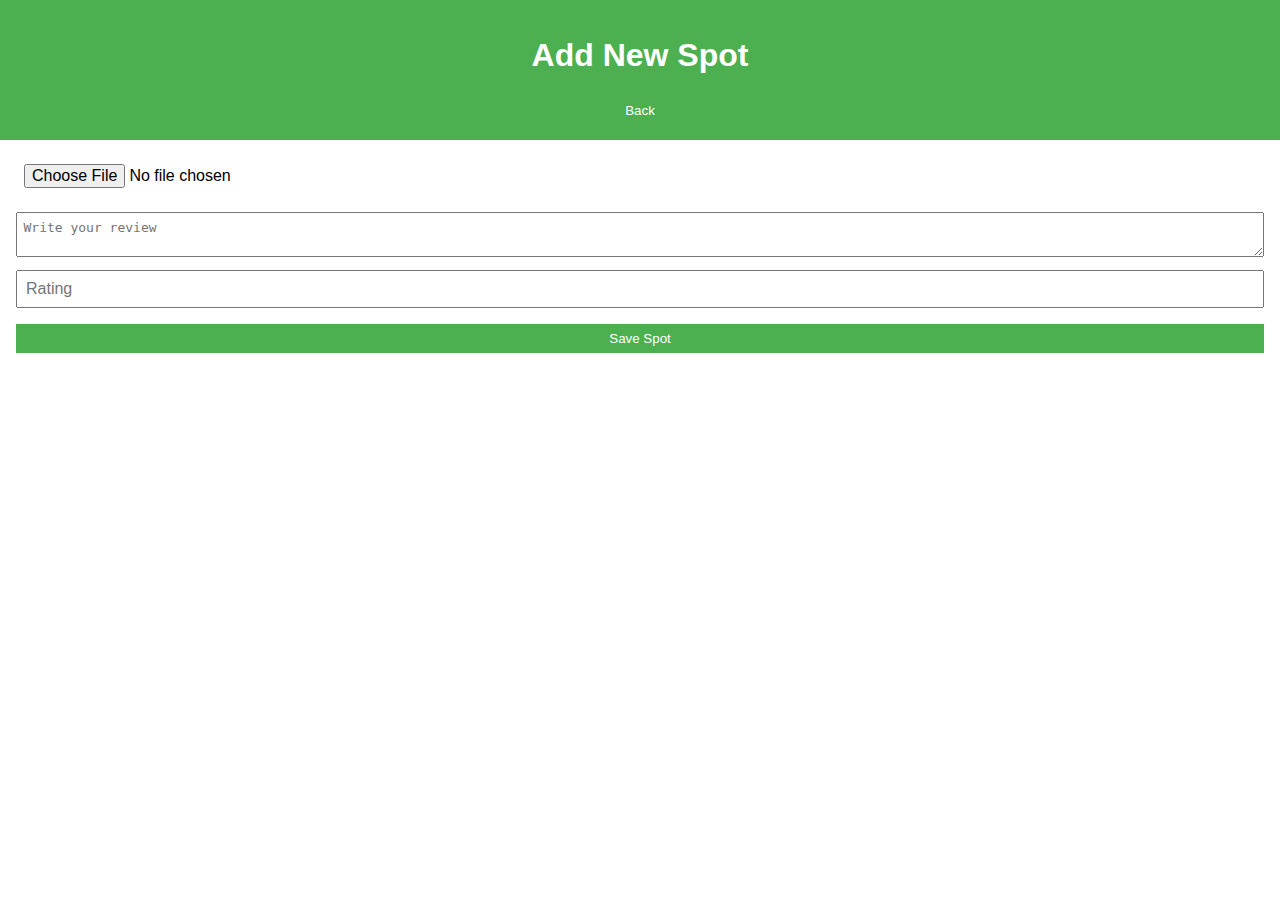
==== add.html @ 2abd9a64 "rate the spot" ====
<!DOCTYPE html>
<html lang="en">
<head>
    <meta charset="UTF-8">
    <meta name="viewport" content="width=device-width, initial-scale=1.0">
    <title>Add New Spot</title>
    <link rel="stylesheet" href="styles.css">
</head>
<body>
    <header>
        <h1>Add New Spot</h1>
        <button onclick="goBack()">Back</button>
    </header>
    <main>
        <form id="add-spot-form" onsubmit="saveSpot(event)">
            <input type="file" accept="image/*" id="image" required>
            <textarea id="review" placeholder="Write your review" required></textarea>
            <input type="number" id="rating" min="1" max="5" placeholder="Rating" required>
            <button type="submit">Save Spot</button>
        </form>
    </main>
    <script src="app.js"></script>
</body>
</html>
---- styles.css ----
body {
    font-family: Arial, sans-serif;
    margin: 0;
    padding: 0;
    box-sizing: border-box;
}

header {
    background-color: #4CAF50;
    color: white;
    text-align: center;
    padding: 1em;
}

button {
    background-color: #4CAF50;
    color: white;
    border: none;
    padding: 0.5em 1em;
    cursor: pointer;
}

main {
    padding: 1em;
}

form {
    display: flex;
    flex-direction: column;
}

input, textarea {
    margin-bottom: 1em;
    padding: 0.5em;
    font-size: 1em;
}

#dashboard {
    display: flex;
    flex-direction: column;
}

.spot {
    border: 1px solid #ddd;
    margin-bottom: 1em;
    padding: 1em;
}

.spot img {
    max-width: 100px;
    max-height: 100px;
}
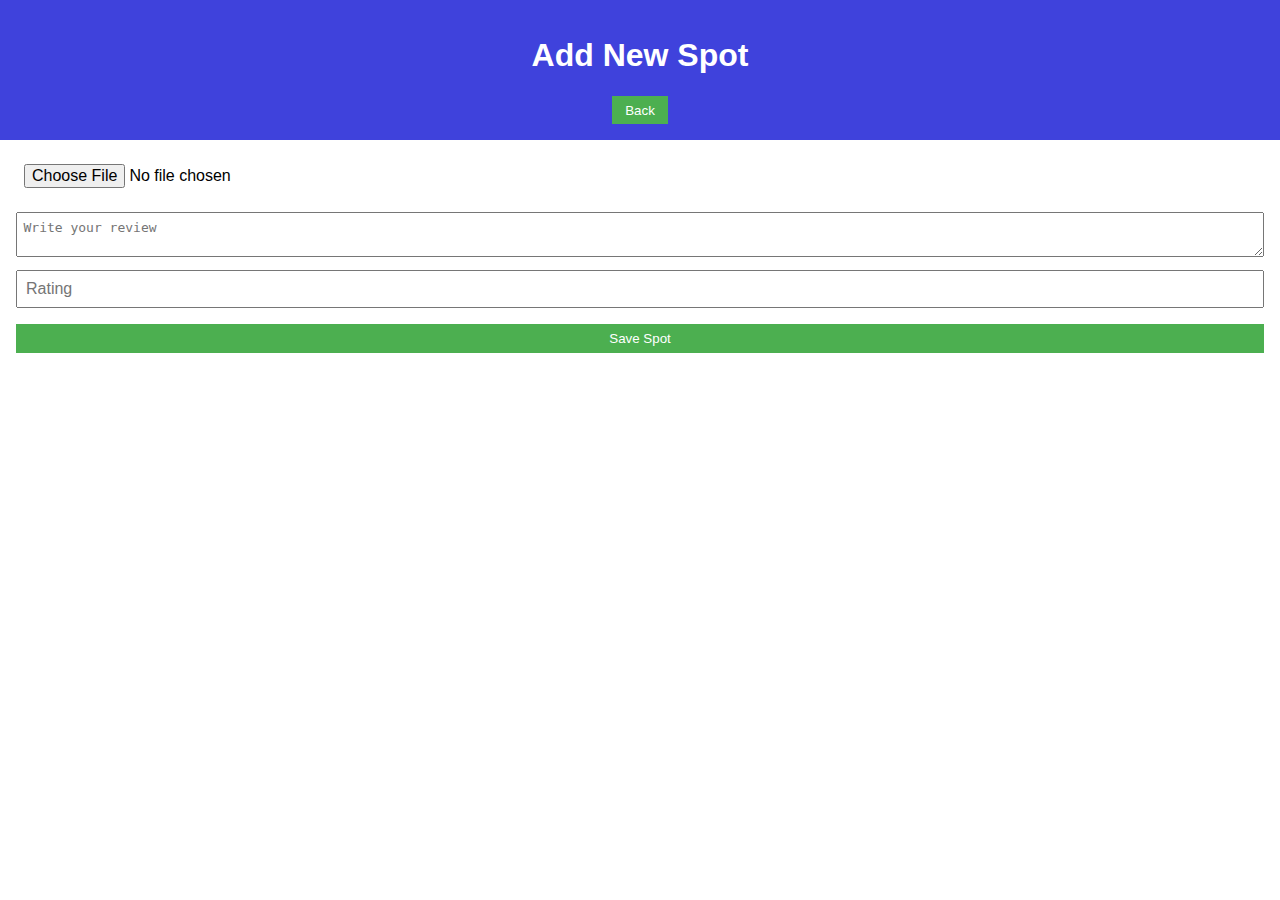
==== commit 49d71a41: "Add files via upload" ====
--- a/add.html
+++ b/add.html
@@ -3,17 +3,17 @@
 <head>
     <meta charset="UTF-8">
     <meta name="viewport" content="width=device-width, initial-scale=1.0">
-    <title>Add New Spot</title>
+    <title>Add/Edit Spot</title>
     <link rel="stylesheet" href="styles.css">
 </head>
 <body>
     <header>
-        <h1>Add New Spot</h1>
+        <h1 id="form-title">Add New Spot</h1>
         <button onclick="goBack()">Back</button>
     </header>
     <main>
         <form id="add-spot-form" onsubmit="saveSpot(event)">
-            <input type="file" accept="image/*" id="image" required>
+            <input type="file" accept="image/*" id="image">
             <textarea id="review" placeholder="Write your review" required></textarea>
             <input type="number" id="rating" min="1" max="5" placeholder="Rating" required>
             <button type="submit">Save Spot</button>
--- a/styles.css
+++ b/styles.css
@@ -6,7 +6,7 @@
 }
 
 header {
-    background-color: #4CAF50;
+    background-color: #3f42dc;
     color: white;
     text-align: center;
     padding: 1em;
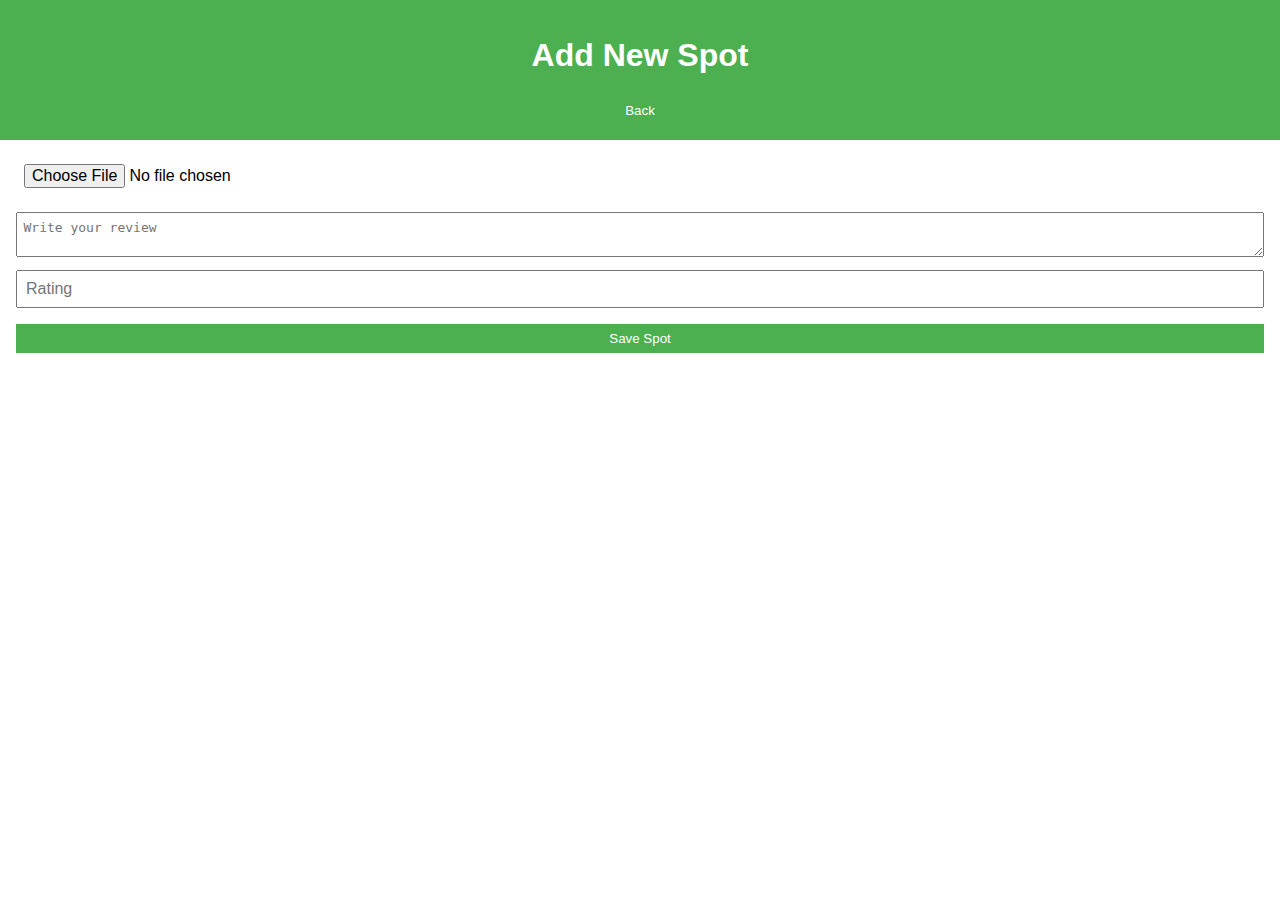
==== commit b5f84b15: "fixes" ====
--- a/add.html
+++ b/add.html
@@ -3,17 +3,17 @@
 <head>
     <meta charset="UTF-8">
     <meta name="viewport" content="width=device-width, initial-scale=1.0">
-    <title>Add/Edit Spot</title>
+    <title>Add New Spot</title>
     <link rel="stylesheet" href="styles.css">
 </head>
 <body>
     <header>
-        <h1 id="form-title">Add New Spot</h1>
+        <h1>Add New Spot</h1>
         <button onclick="goBack()">Back</button>
     </header>
     <main>
         <form id="add-spot-form" onsubmit="saveSpot(event)">
-            <input type="file" accept="image/*" id="image">
+            <input type="file" accept="image/*" id="image" required>
             <textarea id="review" placeholder="Write your review" required></textarea>
             <input type="number" id="rating" min="1" max="5" placeholder="Rating" required>
             <button type="submit">Save Spot</button>
--- a/styles.css
+++ b/styles.css
@@ -6,7 +6,7 @@
 }
 
 header {
-    background-color: #3f42dc;
+    background-color: #4CAF50;
     color: white;
     text-align: center;
     padding: 1em;
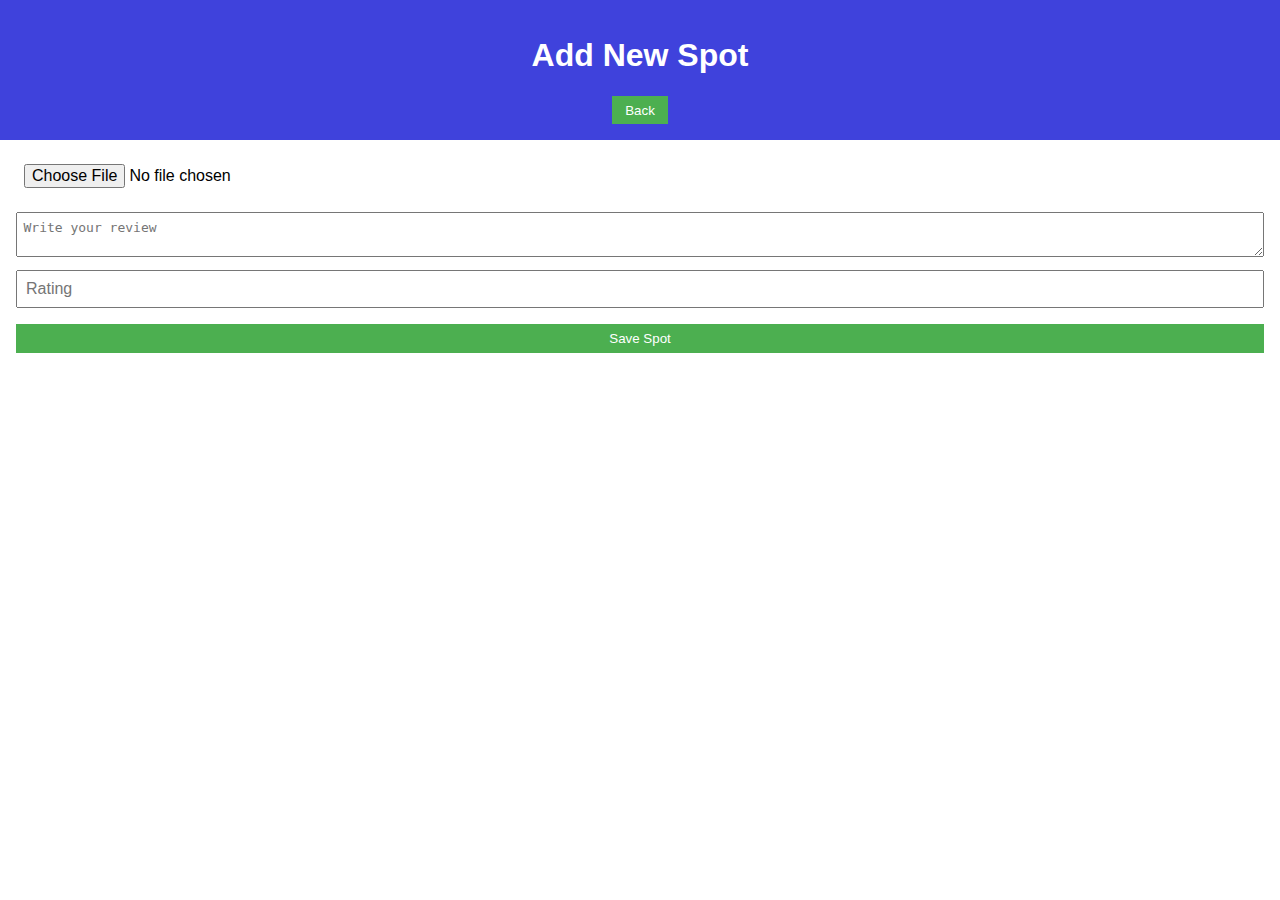
==== commit 9878d2ab: "Bug fixes" ====
--- a/add.html
+++ b/add.html
@@ -3,17 +3,17 @@
 <head>
     <meta charset="UTF-8">
     <meta name="viewport" content="width=device-width, initial-scale=1.0">
-    <title>Add New Spot</title>
+    <title>Add/Edit Spot</title>
     <link rel="stylesheet" href="styles.css">
 </head>
 <body>
     <header>
-        <h1>Add New Spot</h1>
+        <h1 id="form-title">Add New Spot</h1>
         <button onclick="goBack()">Back</button>
     </header>
     <main>
         <form id="add-spot-form" onsubmit="saveSpot(event)">
-            <input type="file" accept="image/*" id="image" required>
+            <input type="file" accept="image/*" id="image">
             <textarea id="review" placeholder="Write your review" required></textarea>
             <input type="number" id="rating" min="1" max="5" placeholder="Rating" required>
             <button type="submit">Save Spot</button>
--- a/styles.css
+++ b/styles.css
@@ -1,3 +1,7 @@
+/* styles.css */
+
+/* Existing styles */
+
 body {
     font-family: Arial, sans-serif;
     margin: 0;
@@ -6,7 +10,7 @@
 }
 
 header {
-    background-color: #4CAF50;
+    background-color: #3f42dc;
     color: white;
     text-align: center;
     padding: 1em;
@@ -50,3 +54,18 @@
     max-width: 100px;
     max-height: 100px;
 }
+
+.spot img, #spot-details img {
+    width: 300px;
+    height: 300px;
+    object-fit: cover;
+}
+
+/* New styles for responsive image */
+
+#spot-details img {
+    max-width: 100%;
+    height: auto;
+    display: block;
+    margin: 0 auto;
+}
